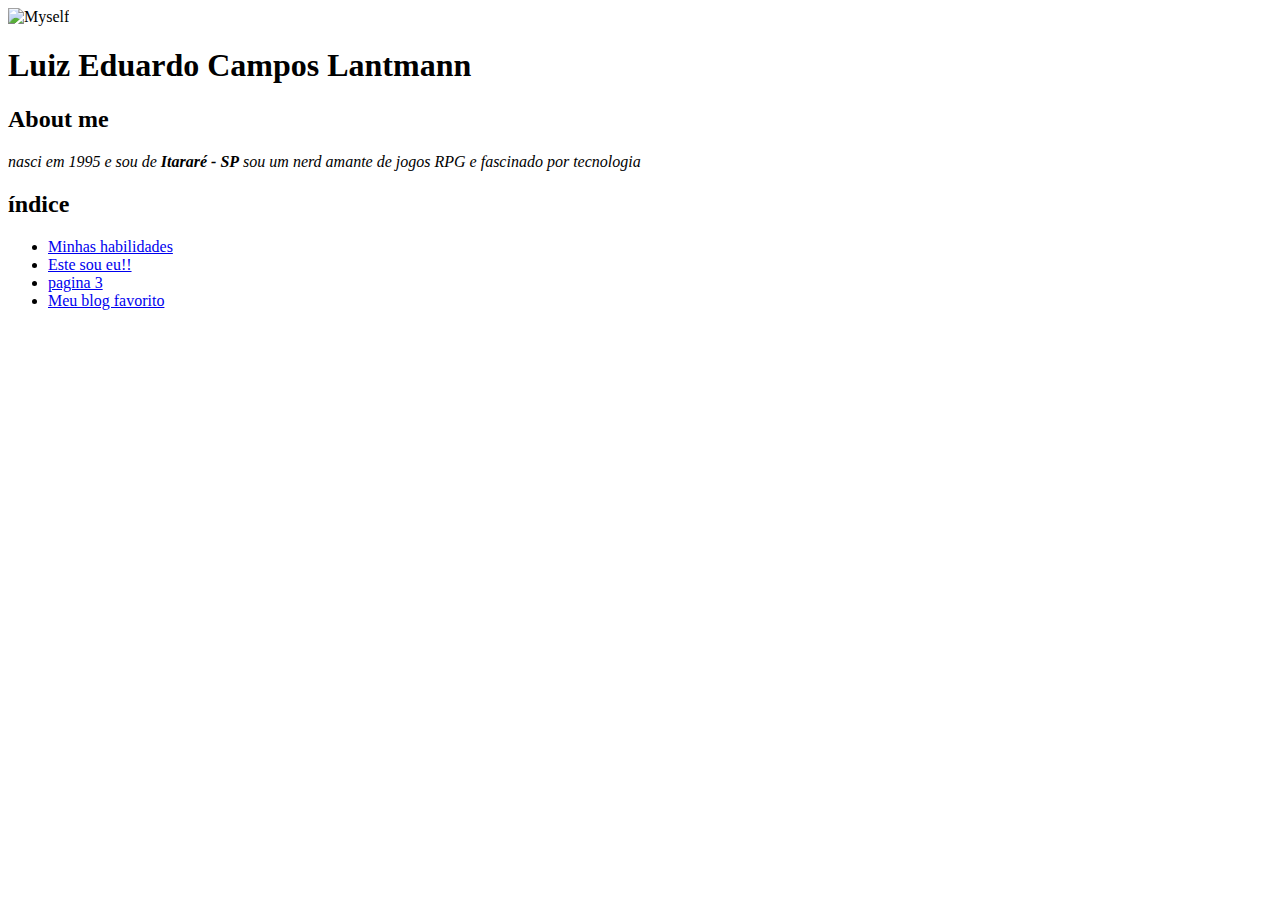
==== index.html @ ff2cc683 "add links to index page section" ====
<!DOCTYPE html>
<html lang="pt-br">
  <head>
    <meta charset="UTF-8">
    <title>Meu Portfólio</title>
  </head>
  <body>
    <img alt="Myself" src="https://avatars.githubusercontent.com/u/46388028?v=4"> 
    <h1>Luiz Eduardo Campos Lantmann</h1>
    <h2>About me</h2>
    <p><i>nasci em 1995 e sou de <strong>Itararé - SP</strong> sou um nerd amante de jogos RPG e fascinado por tecnologia</i></p>
   
    <h2>índice</h2>
    <ul>
      <li><a href="./pages/page1.html">Minhas habilidades</a></li>
      <li><a href="./pages/page2.html">Este sou eu!!</a></li>
      <li><a href="./pages/page3.html">pagina 3</a></li>
      <li><a target="_blank" href="https://jovemnerd.com.br/">Meu blog favorito</a></li>
    </ul>
  </body>
</html>
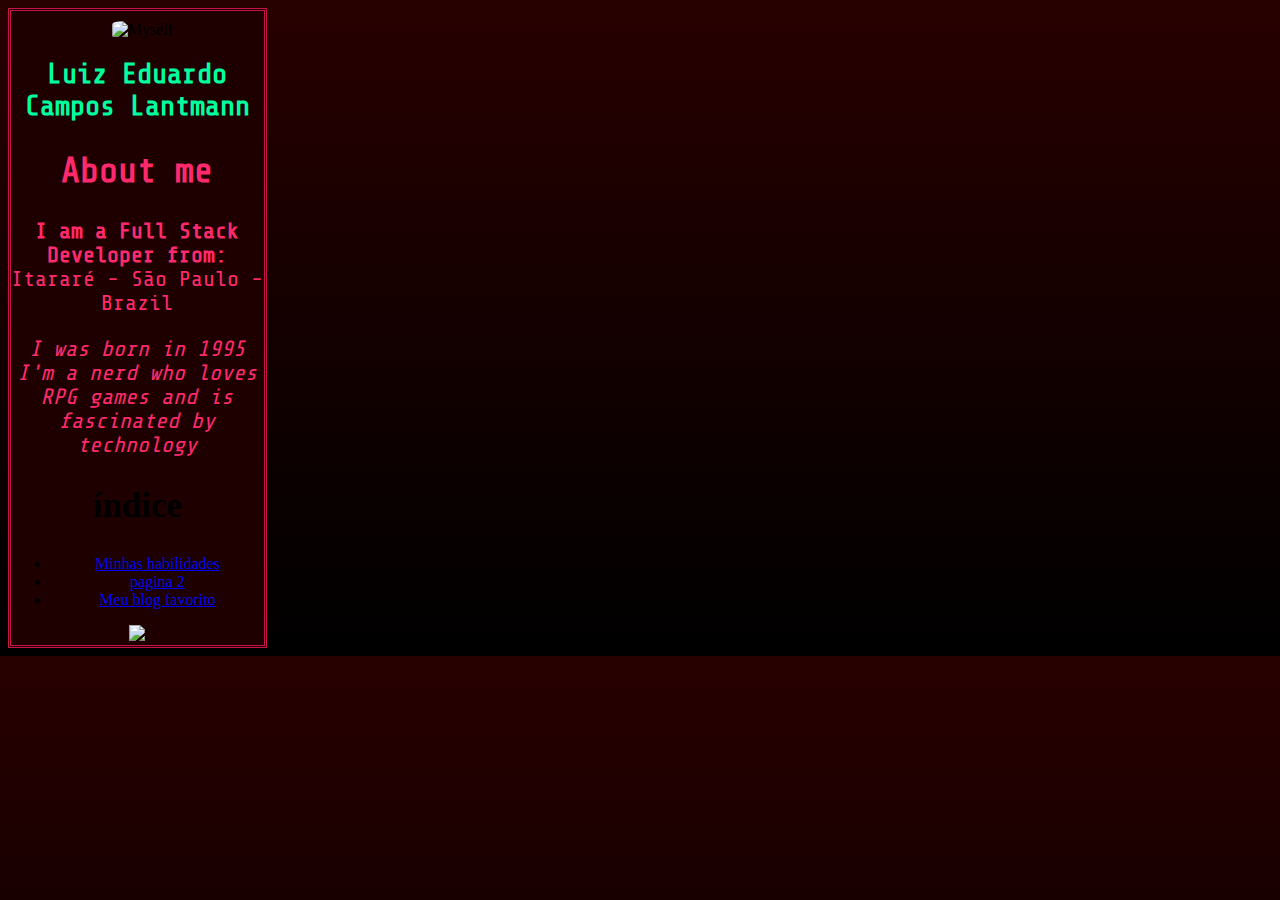
==== commit 66d3b872: "add the cyberpunk menu pallet" ====
--- a/index.html
+++ b/index.html
@@ -3,19 +3,34 @@
   <head>
     <meta charset="UTF-8">
     <title>Meu Portfólio</title>
+    <link rel="stylesheet" href="./styles.css">
+    <link rel="preconnect" href="https://fonts.googleapis.com">
+    <link rel="preconnect" href="https://fonts.gstatic.com" crossorigin>
+    <link href="https://fonts.googleapis.com/css2?family=Share+Tech+Mono&display=swap" rel="stylesheet">
+
   </head>
+
   <body>
-    <img alt="Myself" src="https://avatars.githubusercontent.com/u/46388028?v=4"> 
-    <h1>Luiz Eduardo Campos Lantmann</h1>
-    <h2>About me</h2>
-    <p><i>nasci em 1995 e sou de <strong>Itararé - SP</strong> sou um nerd amante de jogos RPG e fascinado por tecnologia</i></p>
-   
-    <h2>índice</h2>
-    <ul>
-      <li><a href="./pages/page1.html">Minhas habilidades</a></li>
-      <li><a href="./pages/page2.html">Este sou eu!!</a></li>
-      <li><a href="./pages/page3.html">pagina 3</a></li>
-      <li><a target="_blank" href="https://jovemnerd.com.br/">Meu blog favorito</a></li>
-    </ul>
+    <div class="wrap">
+      <div class="avatarName">
+        <img class="avatar" alt="Myself" src="https://avatars.githubusercontent.com/u/46388028?v=4"> 
+        <h1 id="myName">Luiz Eduardo Campos Lantmann</h1>
+      </div>
+      <div class="aboutMe">
+        <h2>About me</h2>
+        <p><strong>I am a Full Stack Developer  from:</strong> Itararé - São Paulo - Brazil </strong></p>
+        <p><i>I was born in 1995 I'm a nerd who loves RPG games and is fascinated by technology</i></p>
+      </div>
+      
+      <div class="index">
+        <h2>índice</h2>
+        <ul>
+          <li><a href="./pages/page1.html">Minhas habilidades</a></li>
+          <li><a href="./pages/page2.html">pagina 2</a></li>
+          <li><a target="_blank" href="https://jovemnerd.com.br/">Meu blog favorito</a></li>
+        </ul>
+      </div>
+      <a target="_blank" href="https://www.instagram.com/_dead_pixel/"><img class="instagram" src="https://cdn-icons-png.flaticon.com/512/3955/3955024.png"></a>
+  </div>
   </body>
 </html>--- a/styles.css
+++ b/styles.css
@@ -0,0 +1,63 @@
+/* Cyberpunk Pallet
+	#00ff9f #ff2a6d #ff2
+  #00b8ff #d1f7ff
+  #001eff #05d9e8
+  #bd00ff #005678
+  #d600ff #01012b
+*/
+
+body{
+background-color: rgb(40,0,0);
+background-image: linear-gradient(rgb(40,0,0), black);
+
+}
+
+h2{
+  font-size: 35px;
+}
+
+p{
+  font-size: 22px;
+}
+a:hover{
+  background-color: #05d9e8 ;
+}
+
+.wrap{
+  text-align: center;
+  width:20%;
+  /* height: 300px; */
+background-color: rgb(30,0,0);
+ border: double #c5134b;
+ 
+}
+
+#myName{
+  font-family: 'Share Tech Mono', monospace;
+  font-size: 28px;
+  color: 	#00ff9f;
+}
+
+.avatarName{
+  text-align: center;
+}
+
+.avatar{
+ margin: 10px 0px 0px 10px; 
+ width: 30%; 
+ border-radius: 20%; 
+ ;
+}
+
+.aboutMe{
+  font-family: 'Share Tech Mono', monospace, sans-serif;
+  color: 	#ff2a6d;
+}
+
+.index{
+  align-items: center;
+}
+
+.instagram{
+  width: 40px;
+}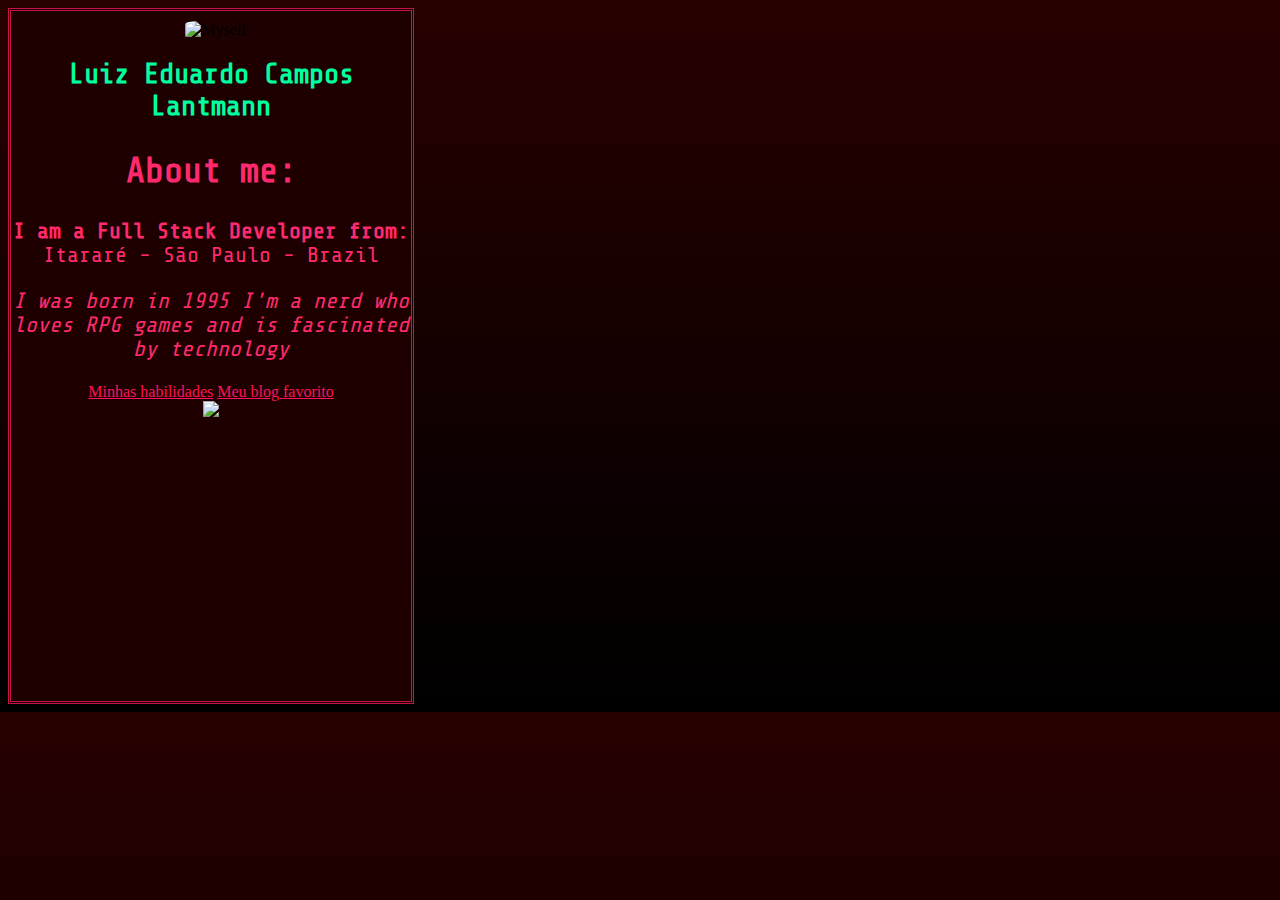
==== commit f46d94bd: "new css styles" ====
--- a/index.html
+++ b/index.html
@@ -7,9 +7,7 @@
     <link rel="preconnect" href="https://fonts.googleapis.com">
     <link rel="preconnect" href="https://fonts.gstatic.com" crossorigin>
     <link href="https://fonts.googleapis.com/css2?family=Share+Tech+Mono&display=swap" rel="stylesheet">
-
   </head>
-
   <body>
     <div class="wrap">
       <div class="avatarName">
@@ -17,18 +15,14 @@
         <h1 id="myName">Luiz Eduardo Campos Lantmann</h1>
       </div>
       <div class="aboutMe">
-        <h2>About me</h2>
+        <h2>About me:</h2>
         <p><strong>I am a Full Stack Developer  from:</strong> Itararé - São Paulo - Brazil </strong></p>
         <p><i>I was born in 1995 I'm a nerd who loves RPG games and is fascinated by technology</i></p>
       </div>
-      
       <div class="index">
-        <h2>índice</h2>
-        <ul>
-          <li><a href="./pages/page1.html">Minhas habilidades</a></li>
-          <li><a href="./pages/page2.html">pagina 2</a></li>
-          <li><a target="_blank" href="https://jovemnerd.com.br/">Meu blog favorito</a></li>
-        </ul>
+        <a href="./pages/page1.html">Minhas habilidades</a>
+        <!-- <a href="./pages/page2.html">pagina 2</a> -->
+        <a target="_blank" href="https://jovemnerd.com.br/">Meu blog favorito</a>
       </div>
       <a target="_blank" href="https://www.instagram.com/_dead_pixel/"><img class="instagram" src="https://cdn-icons-png.flaticon.com/512/3955/3955024.png"></a>
   </div>
--- a/styles.css
+++ b/styles.css
@@ -9,7 +9,7 @@
 body{
 background-color: rgb(40,0,0);
 background-image: linear-gradient(rgb(40,0,0), black);
-
+width: 100%;
 }
 
 h2{
@@ -19,16 +19,23 @@
 p{
   font-size: 22px;
 }
+
+a{
+color: #ff115d;
+}
+
 a:hover{
-  background-color: #05d9e8 ;
+  color: #05d9e8 ;
+  border:solid 1px #05d9e8;
+  padding: 1%;
 }
 
 .wrap{
   text-align: center;
-  width:20%;
-  /* height: 300px; */
-background-color: rgb(30,0,0);
- border: double #c5134b;
+  width:400px;
+  height: 690px;
+  background-color: rgb(30,0,0);
+  border: double #c5134b;
  
 }
 
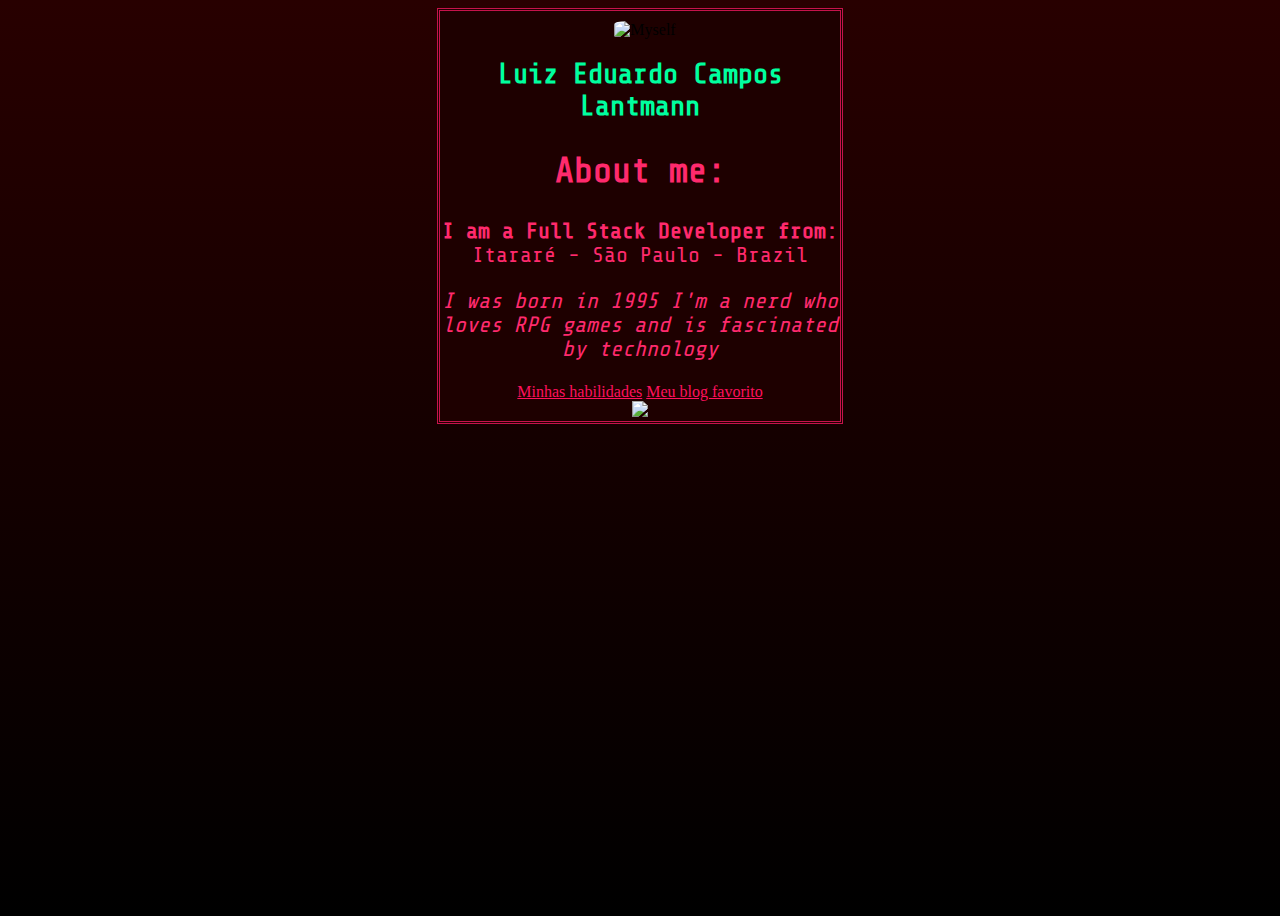
==== commit b54d772e: "fix card position" ====
--- a/index.html
+++ b/index.html
@@ -7,7 +7,9 @@
     <link rel="preconnect" href="https://fonts.googleapis.com">
     <link rel="preconnect" href="https://fonts.gstatic.com" crossorigin>
     <link href="https://fonts.googleapis.com/css2?family=Share+Tech+Mono&display=swap" rel="stylesheet">
+    <link href="https://cdn-icons-png.flaticon.com/512/6844/6844481.png" rel="shortcut icon" type="image/x-icon" >
   </head>
+
   <body>
     <div class="wrap">
       <div class="avatarName">
@@ -25,6 +27,6 @@
         <a target="_blank" href="https://jovemnerd.com.br/">Meu blog favorito</a>
       </div>
       <a target="_blank" href="https://www.instagram.com/_dead_pixel/"><img class="instagram" src="https://cdn-icons-png.flaticon.com/512/3955/3955024.png"></a>
-  </div>
+    </div>
   </body>
 </html>--- a/styles.css
+++ b/styles.css
@@ -9,7 +9,7 @@
 body{
 background-color: rgb(40,0,0);
 background-image: linear-gradient(rgb(40,0,0), black);
-width: 100%;
+height: 100vh;
 }
 
 h2{
@@ -33,7 +33,7 @@
 .wrap{
   text-align: center;
   width:400px;
-  height: 690px;
+  margin: auto;
   background-color: rgb(30,0,0);
   border: double #c5134b;
  
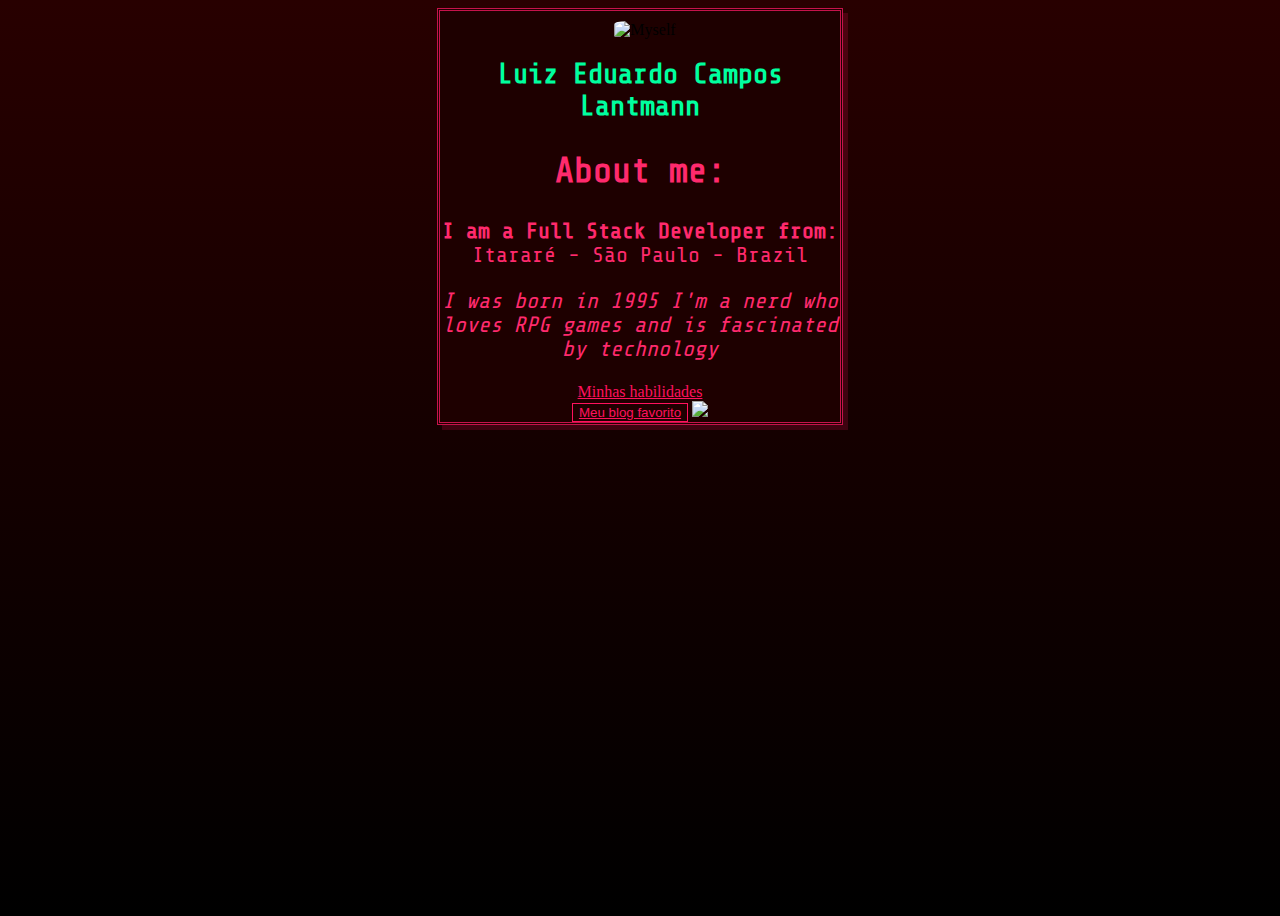
==== commit 18455426: "add box shadow on card" ====
--- a/index.html
+++ b/index.html
@@ -24,8 +24,9 @@
       <div class="index">
         <a href="./pages/page1.html">Minhas habilidades</a>
         <!-- <a href="./pages/page2.html">pagina 2</a> -->
-        <a target="_blank" href="https://jovemnerd.com.br/">Meu blog favorito</a>
+        <a target="_blank" href="https://jovemnerd.com.br/">
       </div>
+      <button type="button" onclick=""><a target="_blank" href="">Meu blog favorito</a></button>
       <a target="_blank" href="https://www.instagram.com/_dead_pixel/"><img class="instagram" src="https://cdn-icons-png.flaticon.com/512/3955/3955024.png"></a>
     </div>
   </body>
--- a/styles.css
+++ b/styles.css
@@ -22,13 +22,21 @@
 
 a{
 color: #ff115d;
+
 }
 
 a:hover{
   color: #05d9e8 ;
-  border:solid 1px #05d9e8;
-  padding: 1%;
-}
+  }
+
+  button{
+    border: 1.3px solid #ff115d;
+    background-color: transparent;
+  }
+
+  button:hover{
+    border: 1.5px solid #05d9e8;
+  }
 
 .wrap{
   text-align: center;
@@ -36,8 +44,10 @@
   margin: auto;
   background-color: rgb(30,0,0);
   border: double #c5134b;
+  box-shadow: 5px 5px 0px 0px #ff115c2d;
  
 }
+
 
 #myName{
   font-family: 'Share Tech Mono', monospace;
@@ -67,4 +77,5 @@
 
 .instagram{
   width: 40px;
-}+}
+
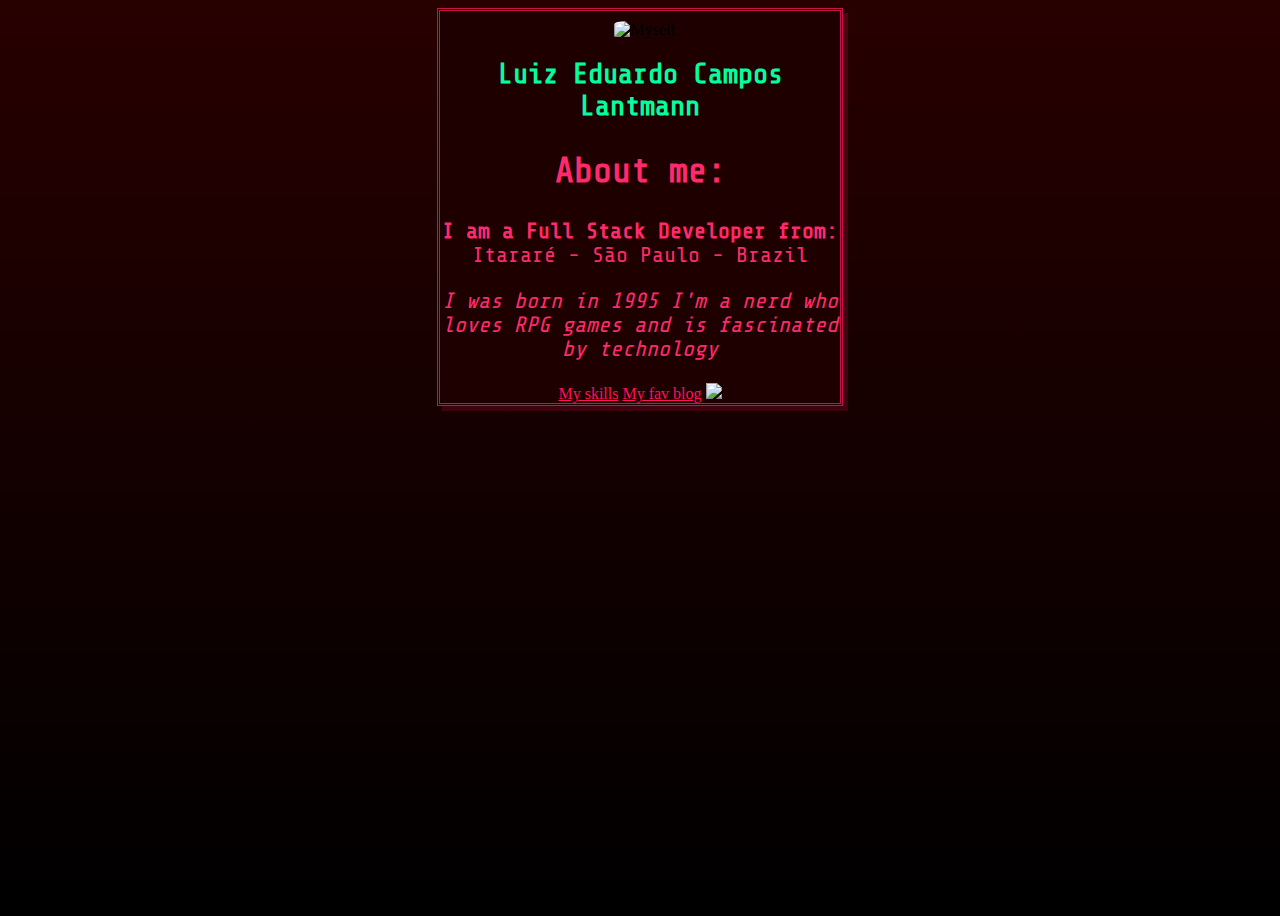
==== commit ba1d4d89: "add style to 'skill' page" ====
--- a/index.html
+++ b/index.html
@@ -22,12 +22,10 @@
         <p><i>I was born in 1995 I'm a nerd who loves RPG games and is fascinated by technology</i></p>
       </div>
       <div class="index">
-        <a href="./pages/page1.html">Minhas habilidades</a>
-        <!-- <a href="./pages/page2.html">pagina 2</a> -->
-        <a target="_blank" href="https://jovemnerd.com.br/">
+        <a href="./pages/page1.html">My skills</a>
+        <a target="_blank" href="https://jovemnerd.com.br/">My fav blog</a>
+        <a target="_blank" href="https://www.instagram.com/_dead_pixel/"><img class="instagram" src="https://cdn-icons-png.flaticon.com/512/3955/3955024.png"></a>
       </div>
-      <button type="button" onclick=""><a target="_blank" href="">Meu blog favorito</a></button>
-      <a target="_blank" href="https://www.instagram.com/_dead_pixel/"><img class="instagram" src="https://cdn-icons-png.flaticon.com/512/3955/3955024.png"></a>
     </div>
   </body>
 </html>--- a/styles.css
+++ b/styles.css
@@ -30,7 +30,7 @@
   }
 
   button{
-    border: 1.3px solid #ff115d;
+    border: transparent;
     background-color: transparent;
   }
 
@@ -45,7 +45,6 @@
   background-color: rgb(30,0,0);
   border: double #c5134b;
   box-shadow: 5px 5px 0px 0px #ff115c2d;
- 
 }
 
 
@@ -76,6 +75,8 @@
 }
 
 .instagram{
+  position: relative;
+  right: full;
   width: 40px;
 }
 
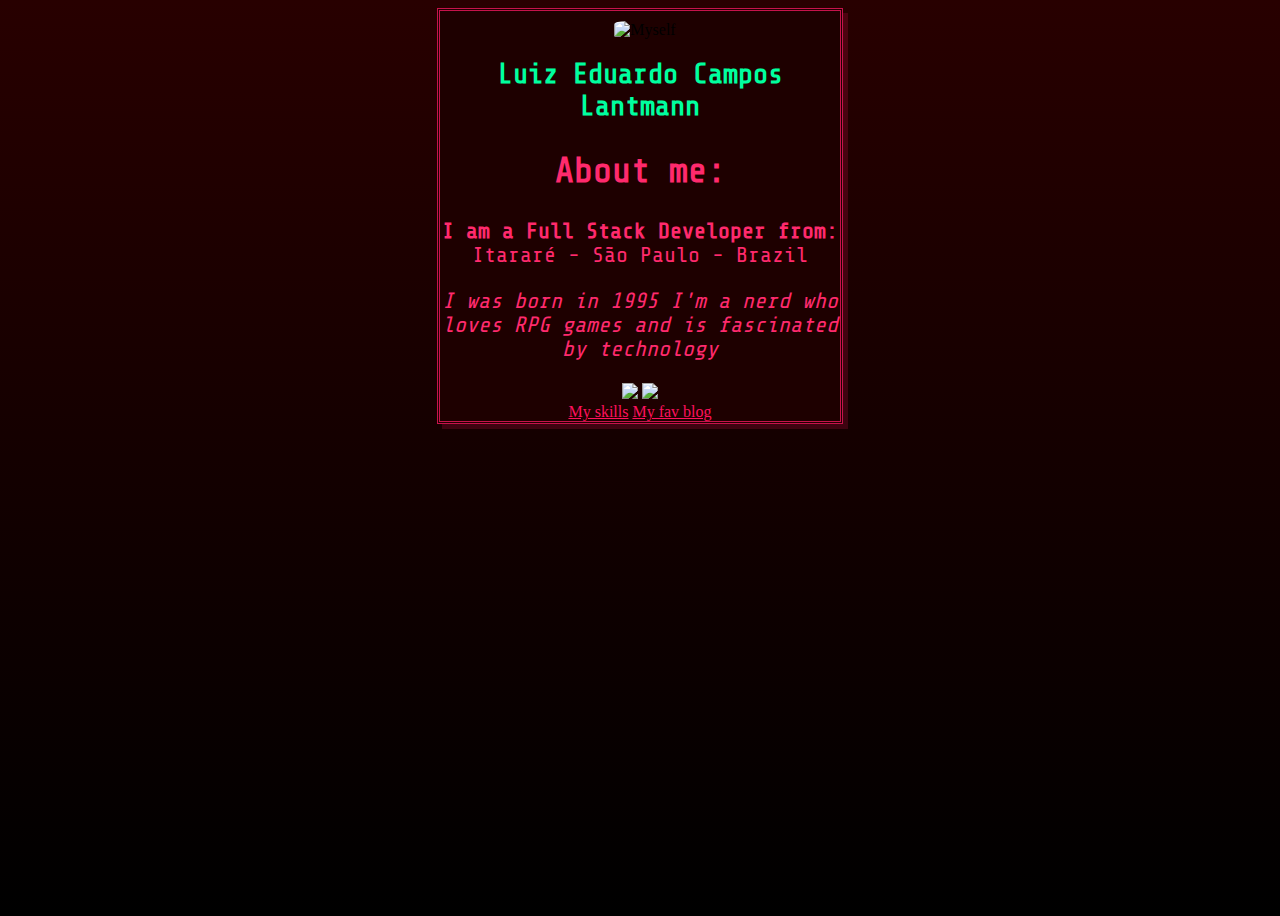
==== commit 2b3c5dd6: "add linkedin link" ====
--- a/index.html
+++ b/index.html
@@ -21,10 +21,11 @@
         <p><strong>I am a Full Stack Developer  from:</strong> Itararé - São Paulo - Brazil </strong></p>
         <p><i>I was born in 1995 I'm a nerd who loves RPG games and is fascinated by technology</i></p>
       </div>
+      <a target="_blank" href="https://www.instagram.com/_dead_pixel/"><img class="instagram" src="https://cdn-icons-png.flaticon.com/512/3955/3955024.png"></a>
+      <a target="_blank" href="https://www.linkedin.com/in/luiz-eduardo-campos-lantmann-b7878b226/"><img class="instagram" src="https://cdn-icons-png.flaticon.com/512/3536/3536505.png"></a>
       <div class="index">
         <a href="./pages/page1.html">My skills</a>
         <a target="_blank" href="https://jovemnerd.com.br/">My fav blog</a>
-        <a target="_blank" href="https://www.instagram.com/_dead_pixel/"><img class="instagram" src="https://cdn-icons-png.flaticon.com/512/3955/3955024.png"></a>
       </div>
     </div>
   </body>
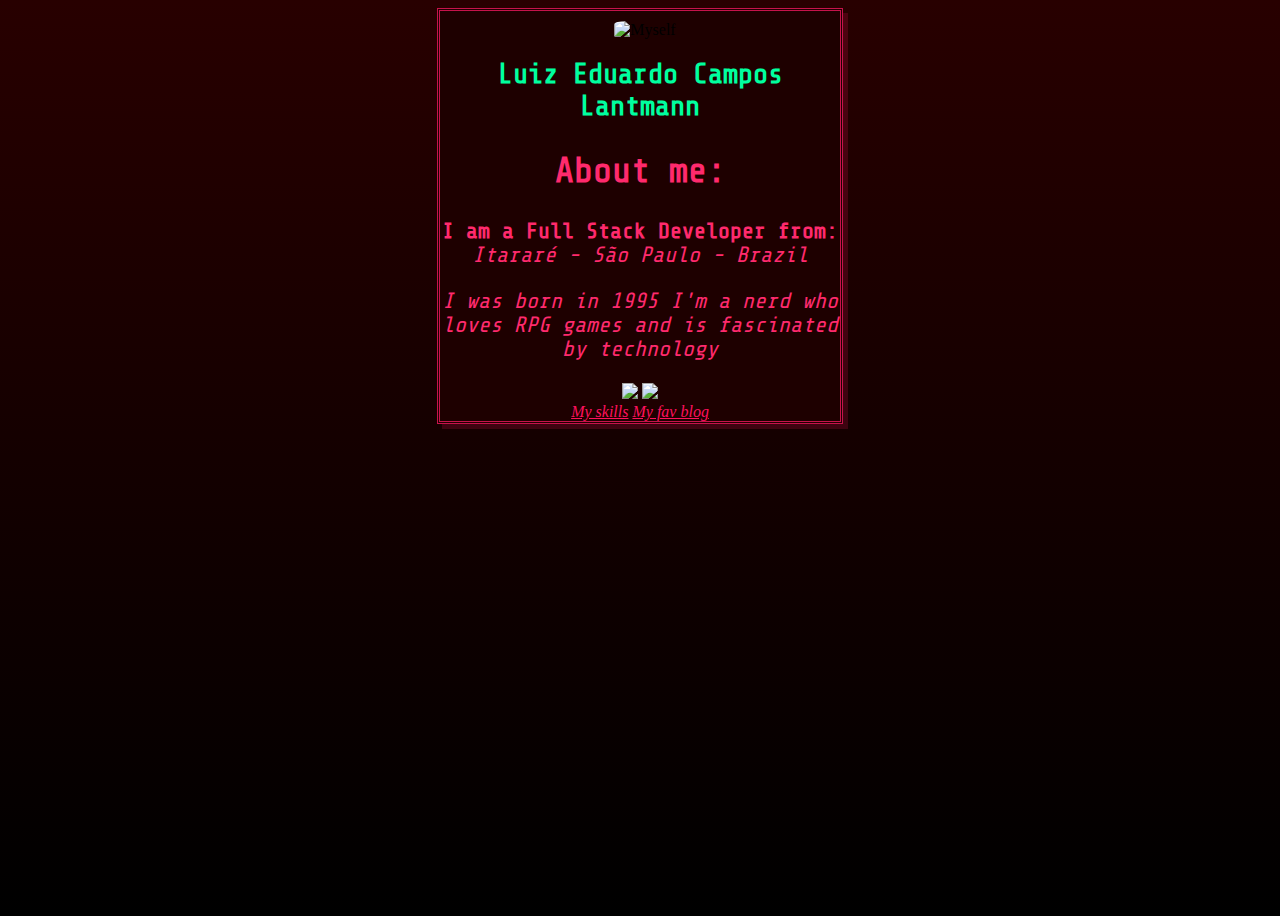
==== commit 65dc5a26: "fix the html semantic" ====
--- a/index.html
+++ b/index.html
@@ -11,22 +11,27 @@
   </head>
 
   <body>
-    <div class="wrap">
+    <main class="card">
       <div class="avatarName">
         <img class="avatar" alt="Myself" src="https://avatars.githubusercontent.com/u/46388028?v=4"> 
         <h1 id="myName">Luiz Eduardo Campos Lantmann</h1>
       </div>
-      <div class="aboutMe">
+      <section class="aboutMe">
         <h2>About me:</h2>
-        <p><strong>I am a Full Stack Developer  from:</strong> Itararé - São Paulo - Brazil </strong></p>
-        <p><i>I was born in 1995 I'm a nerd who loves RPG games and is fascinated by technology</i></p>
-      </div>
+        <p>
+          <strong>I am a Full Stack Developer  from:</strong> 
+          <i>Itararé - São Paulo - Brazil
+        </p>
+        <p>
+          <i>I was born in 1995 I'm a nerd who loves RPG games and is fascinated by technology</i>
+        </p>
+      </section>
       <a target="_blank" href="https://www.instagram.com/_dead_pixel/"><img class="instagram" src="https://cdn-icons-png.flaticon.com/512/3955/3955024.png"></a>
       <a target="_blank" href="https://www.linkedin.com/in/luiz-eduardo-campos-lantmann-b7878b226/"><img class="instagram" src="https://cdn-icons-png.flaticon.com/512/3536/3536505.png"></a>
-      <div class="index">
+      <nav class="index">
         <a href="./pages/page1.html">My skills</a>
         <a target="_blank" href="https://jovemnerd.com.br/">My fav blog</a>
-      </div>
-    </div>
+      <nav/>
+    </main>
   </body>
 </html>--- a/styles.css
+++ b/styles.css
@@ -38,7 +38,7 @@
     border: 1.5px solid #05d9e8;
   }
 
-.wrap{
+.card{
   text-align: center;
   width:400px;
   margin: auto;
